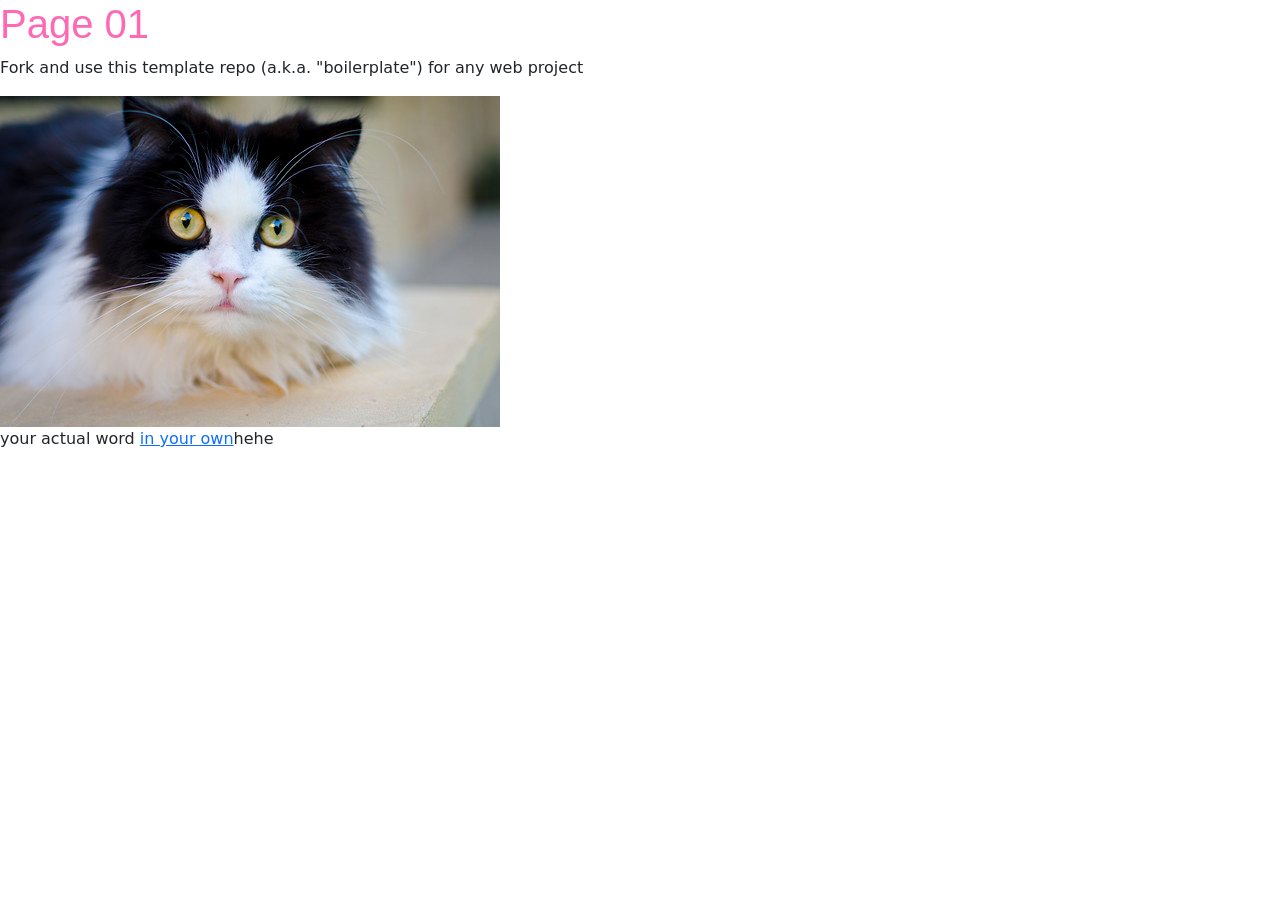
==== shirts.html @ efed4c62 "Rename 01.html to shirts.html" ====
<!doctype html>
<html lang="en">
<head>
	<meta charset="utf-8">
	<title>Website Template</title>  
	<meta name="viewport" content="width=device-width,initial-scale=1">
	<link href="https://cdn.jsdelivr.net/npm/bootstrap@5.3.8/dist/css/bootstrap.min.css" rel="stylesheet">
	<link rel="stylesheet" href="./assets/css/styles.css">
</head>
<body>

	<h1>Page 01</h1>
	<p>Fork and use this template repo (a.k.a. "boilerplate") for any web project</p>
	<img src="assets/img/cat.jpg" alt="">
	<p> your actual word <a href="01.html">in your own</a>hehe</p>

	<script src="https://cdn.jsdelivr.net/npm/bootstrap@5.3.8/dist/js/bootstrap.bundle.min.js"></script>
	<script src="./assets/js/main.js"></script>
</body>
</html>
---- assets/css/styles.css ----
/* styles.css */

h1 {
	font-size: 150 px;
	font-family: Arial;
	color: hotpink
}
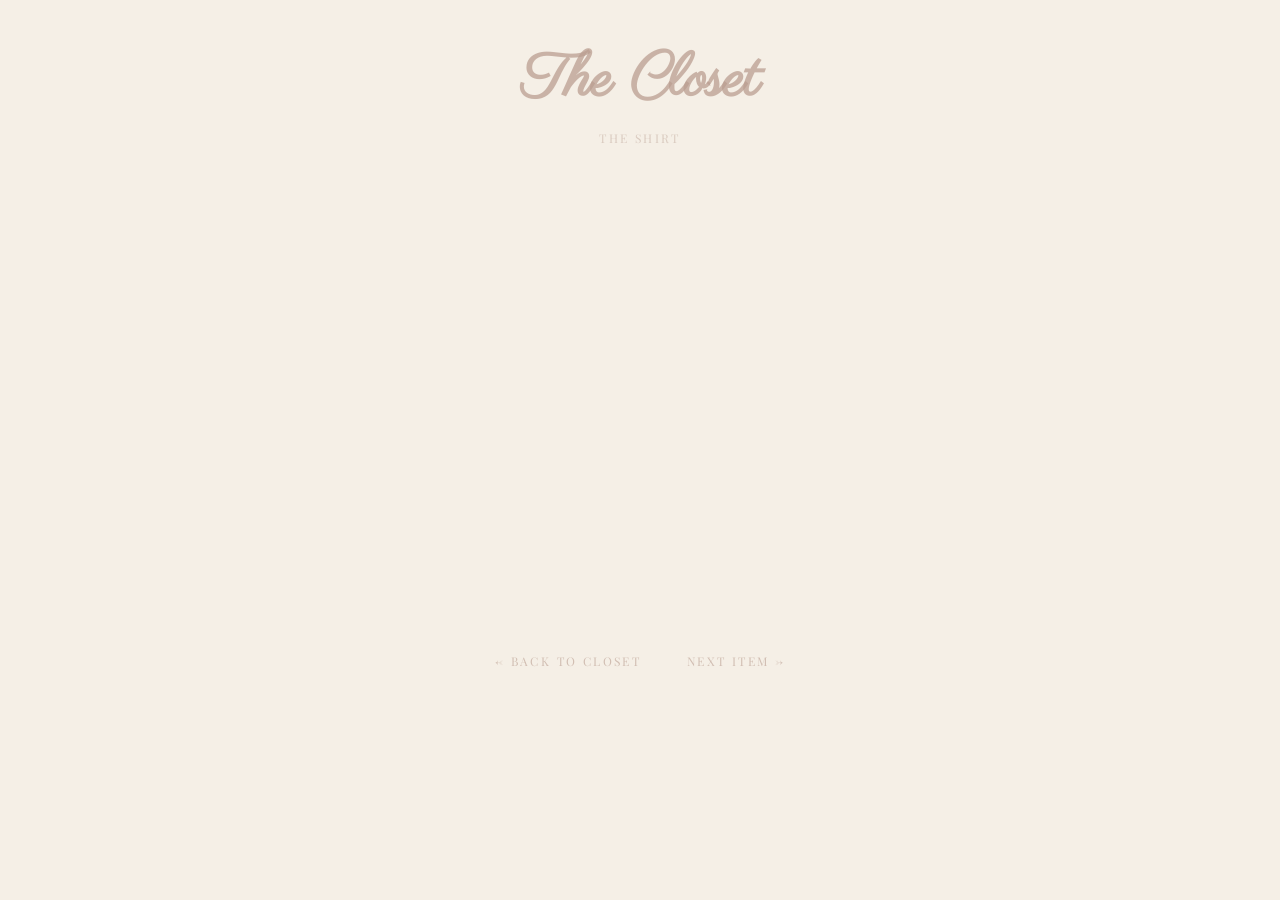
==== commit bef25e3e: "Revamp shirt page layout and styling" ====
--- a/shirts.html
+++ b/shirts.html
@@ -1,20 +1,148 @@
 <!doctype html>
 <html lang="en">
 <head>
-	<meta charset="utf-8">
-	<title>Website Template</title>  
-	<meta name="viewport" content="width=device-width,initial-scale=1">
-	<link href="https://cdn.jsdelivr.net/npm/bootstrap@5.3.8/dist/css/bootstrap.min.css" rel="stylesheet">
-	<link rel="stylesheet" href="./assets/css/styles.css">
+  <meta charset="utf-8" />
+  <meta name="viewport" content="width=device-width,initial-scale=1" />
+  <title>The Closet — Shirt</title>
+
+  <link rel="preconnect" href="https://fonts.googleapis.com">
+  <link rel="preconnect" href="https://fonts.gstatic.com" crossorigin>
+  <link href="https://fonts.googleapis.com/css2?family=Playfair+Display:wght@400;500&family=Parisienne&display=swap" rel="stylesheet">
+
+  <style>
+    :root{
+      --bg: #f5efe6;
+      --ink: #b99d90;
+      --ink-soft: rgba(185,157,144,.6);
+      --shadow: rgba(0,0,0,.08);
+    }
+
+    *{ box-sizing: border-box; }
+    body{
+      margin:0;
+      font-family: "Playfair Display", serif;
+      background: var(--bg);
+      color: var(--ink);
+      min-height:100vh;
+      display:flex;
+      flex-direction:column;
+    }
+
+    header{
+      text-align:center;
+      padding:40px 20px 10px;
+    }
+
+    .title{
+      font-family:"Parisienne", cursive;
+      font-size:60px;
+      margin:0;
+      color:rgba(185,157,144,.75);
+    }
+
+    .subtitle{
+      font-size:12px;
+      letter-spacing:.2em;
+      text-transform:uppercase;
+      margin-top:8px;
+      color:rgba(185,157,144,.45);
+    }
+
+    main{
+      flex:1;
+      display:flex;
+      flex-direction:column;
+      align-items:center;
+      justify-content:center;
+      padding:40px 20px;
+      text-align:center;
+    }
+
+    .shirt-container{
+      position:relative;
+      margin-bottom:30px;
+    }
+
+    .shirt-img{
+      width:280px;
+      transition:transform .3s ease, filter .3s ease;
+      cursor:pointer;
+    }
+
+    .shirt-img:hover{
+      transform:scale(1.05);
+      filter:drop-shadow(0 15px 25px var(--shadow));
+    }
+
+    .story{
+      max-width:500px;
+      line-height:1.8;
+      font-size:18px;
+      color:rgba(120,90,80,.8);
+      opacity:0;
+      transition:opacity .6s ease;
+    }
+
+    .story.show{
+      opacity:1;
+    }
+
+    .nav{
+      margin-top:40px;
+      font-size:12px;
+      letter-spacing:.2em;
+      text-transform:uppercase;
+    }
+
+    .nav a{
+      text-decoration:none;
+      color:var(--ink-soft);
+      margin:0 20px;
+      transition:opacity .2s ease;
+    }
+
+    .nav a:hover{
+      opacity:.6;
+    }
+
+  </style>
 </head>
+
 <body>
 
-	<h1>Page 01</h1>
-	<p>Fork and use this template repo (a.k.a. "boilerplate") for any web project</p>
-	<img src="assets/img/cat.jpg" alt="">
-	<p> your actual word <a href="01.html">in your own</a>hehe</p>
+  <header>
+    <h1 class="title">The Closet</h1>
+    <div class="subtitle">The Shirt</div>
+  </header>
 
-	<script src="https://cdn.jsdelivr.net/npm/bootstrap@5.3.8/dist/js/bootstrap.bundle.min.js"></script>
-	<script src="./assets/js/main.js"></script>
+  <main>
+
+  <img src="assets/img/redshirt.jpg" alt="">
+
+    <div class="story" id="storyText">
+      This was the shirt you wore the first day you felt brave.<br><br>
+      The fabric still remembers the warmth of that morning light,
+      the quiet nervousness in your hands,
+      and the small decision to show up anyway.<br><br>
+      Some clothes do not just cover you —  
+      they carry you.
+    </div>
+
+    <div class="nav">
+      <a href="index.html">← Back to Closet</a>
+      <a href="#">Next Item →</a>
+    </div>
+
+  </main>
+
+  <script>
+    const shirt = document.getElementById("shirt");
+    const story = document.getElementById("storyText");
+
+    shirt.addEventListener("click", () => {
+      story.classList.toggle("show");
+    });
+  </script>
+
 </body>
 </html>
